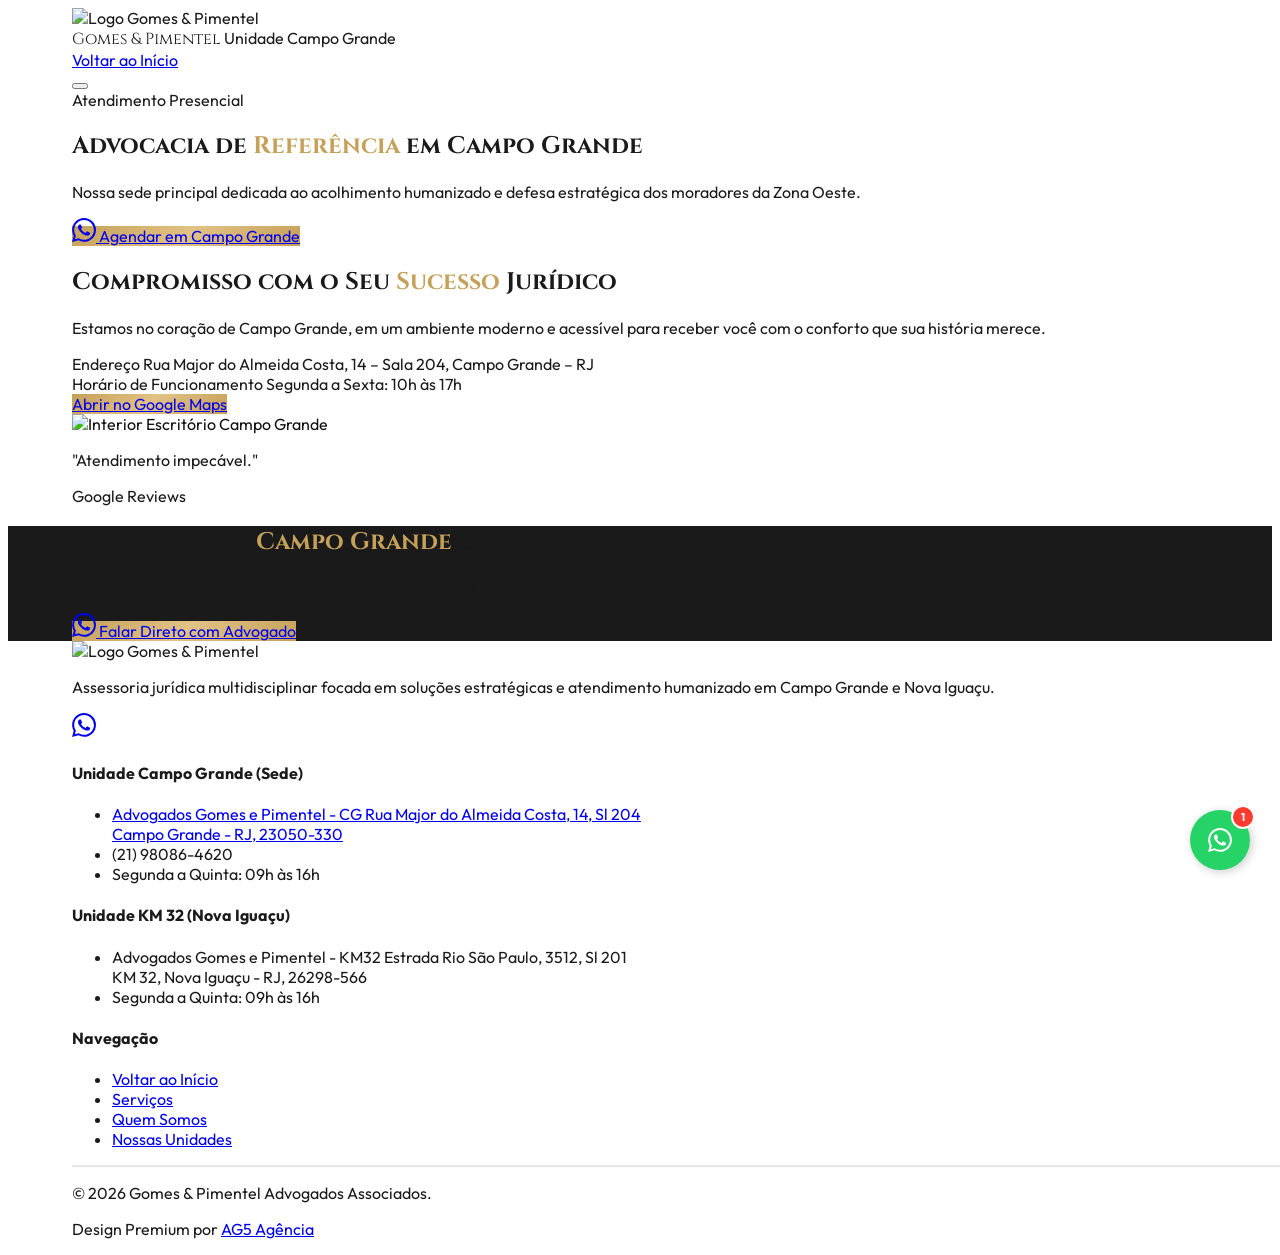
==== campo-grande.html @ de3c12e4 "feat: landing page Gomes e Pimentel - versao inicial com conformidade OAB" ====
<!DOCTYPE html>
<html lang="pt-BR">

<head>
    <meta charset="UTF-8">
    <meta name="viewport" content="width=device-width, initial-scale=1.0">
    <title>Advogado em Campo Grande RJ | Gomes & Pimentel Advogados</title>

    <!-- Meta SEO Local -->
    <meta name="description"
        content="Escritório de advocacia em Campo Grande, RJ. Especialistas em Direito Previdenciário, Trabalhista e de Família. Localizado na Rua Major do Almeida Costa.">
    <meta name="keywords"
        content="advogado campo grande rj, inss campo grande, trabalhista campo grande, gomes e pimentel advogados">
    <link rel="canonical" href="https://gomespimentel.adv.br/campo-grande.html">

    <!-- Fonts -->
    <link rel="preconnect" href="https://fonts.googleapis.com">
    <link rel="preconnect" href="https://fonts.gstatic.com" crossorigin>
    <link
        href="https://fonts.googleapis.com/css2?family=Cinzel:wght@400;600;700&family=Outfit:wght@300;400;500;600;700&display=swap"
        rel="stylesheet">

    <!-- Favicon -->
    <link rel="icon" type="image/webp" href="assets/icon-empresa-original.webp">

    <!-- Open Graph / Redes Sociais -->
    <meta property="og:type" content="website">
    <meta property="og:url" content="https://gomespimentel.adv.br/campo-grande.html">
    <meta property="og:title" content="Advogado em Campo Grande RJ | Gomes & Pimentel Advogados">
    <meta property="og:description"
        content="Escritório de advocacia em Campo Grande, RJ. Especialistas em Direito Previdenciário, Trabalhista e de Família. Rua Major do Almeida Costa, 14.">
    <meta property="og:image" content="assets/img-empresa-desktop.webp">

    <!-- Twitter Card -->
    <meta name="twitter:card" content="summary_large_image">
    <meta name="twitter:url" content="https://gomespimentel.adv.br/campo-grande.html">
    <meta name="twitter:title" content="Advogado em Campo Grande RJ | Gomes & Pimentel">
    <meta name="twitter:description"
        content="Escritório de advocacia em Campo Grande, RJ. Especialistas em Previdenciário, Trabalhista e Família.">
    <meta name="twitter:image" content="assets/img-empresa-desktop.webp">

    <!-- Performance -->
    <link rel="preload" as="image" href="https://lh3.googleusercontent.com/d/1ecF_s5AClNYlfRkJ27bDlvHz4oRcmp_6">
    <link rel="stylesheet" href="index.css" media="print" onload="this.media='all'">
    <noscript>
        <link rel="stylesheet" href="index.css">
    </noscript>

    <!-- Lucide Icons -->
    <script src="https://unpkg.com/lucide@latest"></script>

    <!-- SEO LOCAL SCHEMA — Padrão AG5 Skill-Schema v2.2 -->
    <script type="application/ld+json">
    {
      "@context": "https://schema.org",
      "@graph": [

        {
          "@type": "LegalService",
          "@id": "https://gomespimentel.adv.br/campo-grande.html#negocio",

          "name": "Gomes & Pimentel Advogados | Advogado em Campo Grande RJ | Direito Previdenciário | Trabalhista | Família",
          "alternateName": "Gomes & Pimentel Advogados – Unidade Campo Grande",
          "legalName": "Gomes & Pimentel Advogados Associados",

          "url": "https://gomespimentel.adv.br/campo-grande.html",
          "logo": "https://lh3.googleusercontent.com/d/1CR3YuD13Z3uyl7WtuRqL8mPpntaBOcXk",
          "image": [
            "https://lh3.googleusercontent.com/d/1CR3YuD13Z3uyl7WtuRqL8mPpntaBOcXk",
            "https://lh3.googleusercontent.com/d/1ecF_s5AClNYlfRkJ27bDlvHz4oRcmp_6"
          ],
          "description": "Escritório de advocacia em Campo Grande, RJ. Especialistas em Direito Previdenciário, Trabalhista e de Família. Localizado na Rua Major do Almeida Costa.",
          "telephone": "+55-21-98086-4620",
          "priceRange": "$$",
          "currenciesAccepted": "BRL",
          "foundingDate": "2021-05",

          "address": {
            "@type": "PostalAddress",
            "streetAddress": "Rua Major do Almeida Costa, 14, Sala 204",
            "addressLocality": "Campo Grande",
            "addressRegion": "RJ",
            "postalCode": "23050-330",
            "addressCountry": "BR"
          },

          "geo": {
            "@type": "GeoCoordinates",
            "latitude": "-22.9030",
            "longitude": "-43.5591"
          },

          "openingHoursSpecification": [
            {
              "@type": "OpeningHoursSpecification",
              "dayOfWeek": ["Monday", "Tuesday", "Wednesday", "Thursday", "Friday"],
              "opens": "10:00",
              "closes": "17:00"
            }
          ],

          "areaServed": [
            {
              "@type": "City",
              "name": "Campo Grande",
              "containedInPlace": { "@type": "State", "name": "Rio de Janeiro" }
            },
            { "@type": "Place", "name": "Senador Vasconcelos" },
            { "@type": "Place", "name": "Santíssimo" },
            { "@type": "Place", "name": "Cosmos" },
            { "@type": "Place", "name": "Inhoaíba" },
            { "@type": "Place", "name": "Paciência" }
          ],

          "hasOfferCatalog": {
            "@type": "OfferCatalog",
            "name": "Serviços de Advocacia – Unidade Campo Grande",
            "itemListElement": [
              {
                "@type": "Offer",
                "itemOffered": {
                  "@type": "Service",
                  "name": "Direito Previdenciário",
                  "description": "Aposentadorias, BPC/LOAS, Auxílio Doença, Pensão por Morte e Revisão de Benefícios do INSS.",
                  "areaServed": "Campo Grande – RJ",
                  "provider": { "@id": "https://gomespimentel.adv.br/campo-grande.html#negocio" }
                }
              },
              {
                "@type": "Offer",
                "itemOffered": {
                  "@type": "Service",
                  "name": "Direito do Trabalho",
                  "description": "Verbas rescisórias, horas extras, adicional de insalubridade, assédio moral e acidente de trabalho.",
                  "areaServed": "Campo Grande – RJ",
                  "provider": { "@id": "https://gomespimentel.adv.br/campo-grande.html#negocio" }
                }
              },
              {
                "@type": "Offer",
                "itemOffered": {
                  "@type": "Service",
                  "name": "Família & Sucessões",
                  "description": "Pensão alimentícia, divórcio consensual ou litigioso, guarda de filhos e inventários.",
                  "areaServed": "Campo Grande – RJ",
                  "provider": { "@id": "https://gomespimentel.adv.br/campo-grande.html#negocio" }
                }
              }
            ]
          },

          "sameAs": [
            "https://maps.app.goo.gl/atV8GvVtoNnS287t5",
            "https://www.instagram.com/gomesepimentel/"
          ]
        },

        {
          "@type": "WebSite",
          "@id": "https://gomespimentel.adv.br/#website",
          "url": "https://gomespimentel.adv.br/",
          "name": "Gomes & Pimentel Advogados",
          "publisher": { "@id": "https://gomespimentel.adv.br/campo-grande.html#negocio" },
          "inLanguage": "pt-BR"
        },

        {
          "@type": "WebPage",
          "@id": "https://gomespimentel.adv.br/campo-grande.html#webpage",
          "url": "https://gomespimentel.adv.br/campo-grande.html",
          "name": "Advogado em Campo Grande RJ | Gomes & Pimentel Advogados",
          "description": "Escritório de advocacia em Campo Grande, RJ. Especialistas em Direito Previdenciário, Trabalhista e de Família. Localizado na Rua Major do Almeida Costa.",
          "isPartOf": { "@id": "https://gomespimentel.adv.br/#website" },
          "about": { "@id": "https://gomespimentel.adv.br/campo-grande.html#negocio" },
          "inLanguage": "pt-BR",
          "datePublished": "2021-05-01",
          "dateModified": "2026-03-01"
        }

      ]
    }
    </script>
    <!-- Scripts & Styles -->

    <script src="https://cdn.tailwindcss.com"></script>
</head>

<body class="min-h-screen selection:bg-[#C5A059] selection:text-white overflow-x-hidden">

    <!-- Navigation -->
    <header class="fixed top-0 z-50 w-full bg-white/95 backdrop-blur-md border-b border-gray-100 shadow-sm">
        <div class="content-container py-4 flex justify-between items-center">
            <div class="flex items-center gap-3 cursor-pointer" onclick="window.location.href='index.html'">
                <img src="https://lh3.googleusercontent.com/d/1CR3YuD13Z3uyl7WtuRqL8mPpntaBOcXk"
                    alt="Logo Gomes & Pimentel" class="h-10 w-auto" width="40" height="40">
                <div class="hidden sm:block border-l border-gray-200 pl-3">
                    <span class="brand-font text-[#1A1A1A] text-lg font-bold block leading-none">Gomes & Pimentel</span>
                    <span class="text-[#C5A059] text-[10px] font-bold uppercase tracking-[0.2em]">Unidade Campo
                        Grande</span>
                </div>
            </div>

            <nav class="hidden md:flex items-center gap-8 ml-auto">
                <a href="index.html"
                    class="text-gray-600 hover:text-[#C5A059] transition-all font-semibold text-xs uppercase tracking-widest relative group">
                    Voltar ao Início
                </a>
            </nav>
            <button id="drawer-toggle"
                class="md:hidden text-[#1A1A1A] p-2 hover:bg-gray-100 rounded-sm transition-colors"
                aria-label="Abrir menu">
                <i data-lucide="menu"></i>
            </button>
        </div>

        <!-- Mobile Drawer Overlay -->
        <div id="drawer-overlay" class="drawer-overlay"></div>

        <!-- Mobile Drawer -->
        <div id="mobile-drawer" class="md:hidden">
            <div class="flex justify-between items-center mb-10">
                <img src="https://lh3.googleusercontent.com/d/1CR3YuD13Z3uyl7WtuRqL8mPpntaBOcXk" alt="Logo"
                    class="h-8 w-auto">
                <button id="drawer-close" class="text-[#1A1A1A] p-2 hover:bg-gray-100 rounded-sm transition-colors"
                    aria-label="Fechar menu">
                    <i data-lucide="x"></i>
                </button>
            </div>
            <nav class="flex flex-col">
                <a href="index.html#inicio" class="nav-link drawer-link">Início</a>
                <a href="index.html#servicos" class="nav-link drawer-link">Serviços</a>
                <a href="index.html#sobre" class="nav-link drawer-link">Sobre</a>
                <a href="index.html#unidades" class="nav-link drawer-link">Unidades</a>
                <a href="index.html#duvidas" class="nav-link drawer-link">Dúvidas</a>
                <a href="https://wa.me/5521980864620?text=Olá,%20vim%20através%20do%20site%20e%20gostaria%20de%20uma%20informação."
                    class="mt-8 gold-gradient text-white text-center py-4 rounded-sm font-bold text-xs uppercase tracking-widest shadow-lg">
                    Falar Agora
                </a>
            </nav>
            <div class="mt-auto pt-10 border-t border-gray-100">
                <p class="text-[9px] text-gray-400 uppercase font-black tracking-widest">Gomes & Pimentel</p>
                <p class="text-[9px] text-gray-400 uppercase font-bold tracking-tighter mt-1">Advocacia Estratégica</p>
            </div>
        </div>
    </header>

    <section class="bg-[#1A1A1A] pt-40 pb-20 text-white relative overflow-hidden">
        <div class="absolute top-0 right-0 w-1/4 h-full gold-gradient opacity-5 skew-x-[-15deg]"></div>
        <div class="content-container relative z-10">
            <div class="max-w-4xl mx-auto text-center">
                <span class="text-[#C5A059] font-bold uppercase tracking-[0.4em] text-[10px] mb-6 block">Atendimento
                    Presencial</span>
                <h1 class="text-3xl md:text-5xl font-bold brand-font mb-8 leading-[1.2]">Advocacia de <span
                        class="gold-text">Referência</span> em Campo Grande</h1>
                <p class="text-gray-400 max-w-2xl mx-auto text-lg leading-relaxed mb-10">
                    Nossa sede principal dedicada ao acolhimento humanizado e defesa estratégica dos moradores da Zona
                    Oeste.
                </p>
                <a href="https://wa.me/5521980864620?text=Olá,%20vim%20através%20do%20site%20e%20gostaria%20de%20uma%20informação."
                    class="gold-gradient text-white py-4 px-10 rounded-sm font-bold text-xs uppercase tracking-widest hover:scale-105 transition-all inline-flex items-center justify-center gap-3">
                    <svg xmlns="http://www.w3.org/2000/svg" width="24" height="24" viewBox="0 0 24 24"
                        fill="currentColor" class="w-4 h-4">
                        <path
                            d="M17.472 14.382c-.297-.149-1.758-.867-2.03-.967-.273-.099-.471-.148-.67.15-.197.297-.767.966-.94 1.164-.173.199-.347.223-.644.075-.297-.15-1.255-.463-2.39-1.475-.883-.788-1.48-1.761-1.653-2.059-.173-.297-.018-.458.13-.606.134-.133.298-.347.446-.52.149-.174.198-.298.298-.497.099-.198.05-.371-.025-.52-.075-.149-.669-1.612-.916-2.207-.242-.579-.487-.5-.669-.51-.173-.008-.371-.01-.57-.01-.198 0-.52.074-.792.372-.272.297-1.04 1.016-1.04 2.479 0 1.462 1.065 2.875 1.213 3.074.149.198 2.096 3.2 5.077 4.487.709.306 1.262.489 1.694.625.712.227 1.36.195 1.871.118.571-.085 1.758-.719 2.006-1.413.248-.694.248-1.289.173-1.413-.074-.124-.272-.198-.57-.347m-5.421 7.403h-.004a9.87 9.87 0 01-5.031-1.378l-.361-.214-3.741.982.998-3.648-.235-.374a9.86 9.86 0 01-1.51-5.26c.001-5.45 4.436-9.884 9.888-9.884 2.64 0 5.122 1.03 6.988 2.898a9.825 9.825 0 012.893 6.994c-.003 5.45-4.437 9.884-9.885 9.884m8.413-18.297A11.815 11.815 0 0012.05 0C5.495 0 .16 5.335.157 11.892c0 2.096.547 4.142 1.588 5.945L.057 24l6.305-1.654a11.882 11.882 0 005.683 1.448h.005c6.554 0 11.89-5.335 11.893-11.893a11.821 11.821 0 00-3.48-8.413Z" />
                    </svg> Agendar em Campo Grande
                </a>
            </div>
        </div>
    </section>

    <!-- Unit Info -->
    <section class="py-24 bg-white">
        <div class="content-container">
            <div class="grid lg:grid-cols-2 gap-20 items-center">
                <div class="space-y-8">
                    <h2 class="text-3xl md:text-4xl font-bold brand-font">Compromisso com o Seu <span
                            class="gold-text">Sucesso</span> Jurídico</h2>
                    <p class="text-gray-600 text-lg">Estamos no coração de Campo Grande, em um ambiente moderno e
                        acessível para receber você com o conforto que sua história merece.</p>

                    <div class="space-y-6">
                        <div class="flex gap-4 p-6 bg-gray-50 rounded-sm border-l-4 border-[#C5A059]">
                            <i data-lucide="map-pin" class="text-[#C5A059] w-6 h-6 shrink-0"></i>
                            <div>
                                <span class="font-bold text-[#1A1A1A] block">Endereço</span>
                                <span class="text-gray-500 text-sm">Rua Major do Almeida Costa, 14 – Sala 204, Campo
                                    Grande – RJ</span>
                            </div>
                        </div>

                        <div class="flex gap-4 p-6 bg-gray-50 rounded-sm border-l-4 border-[#C5A059]">
                            <i data-lucide="clock" class="text-[#C5A059] w-6 h-6 shrink-0"></i>
                            <div>
                                <span class="font-bold text-[#1A1A1A] block">Horário de Funcionamento</span>
                                <span class="text-gray-500 text-sm">Segunda a Sexta: 10h às 17h</span>
                            </div>
                        </div>
                    </div>

                    <div class="pt-6">
                        <a href="https://share.google/TXeZDve8nhpKYWf4f" target="_blank"
                            class="gold-gradient text-white py-5 px-10 rounded-sm font-bold text-xs uppercase tracking-widest shadow-xl hover:brightness-110 transition-all inline-flex items-center gap-4">
                            <i data-lucide="navigation" class="w-5 h-5"></i> Abrir no Google Maps
                        </a>
                    </div>
                </div>

                <div class="relative">
                    <div class="hero-curved-main overflow-hidden shadow-2xl">
                        <img src="https://lh3.googleusercontent.com/d/1ecF_s5AClNYlfRkJ27bDlvHz4oRcmp_6"
                            alt="Interior Escritório Campo Grande" class="w-full h-[500px] object-cover vivid-img"
                            width="500" height="500">
                    </div>
                    <div
                        class="absolute -bottom-8 -left-8 bg-white p-8 shadow-2xl rounded-sm hidden md:block border-l-8 border-[#C5A059]">
                        <div class="flex gap-2 text-[#C5A059] mb-2">
                            <i data-lucide="star" class="w-4 h-4 fill-[#C5A059]"></i>
                            <i data-lucide="star" class="w-4 h-4 fill-[#C5A059]"></i>
                            <i data-lucide="star" class="w-4 h-4 fill-[#C5A059]"></i>
                            <i data-lucide="star" class="w-4 h-4 fill-[#C5A059]"></i>
                            <i data-lucide="star" class="w-4 h-4 fill-[#C5A059]"></i>
                        </div>
                        <p class="font-bold text-[#1A1A1A] text-sm italic">"Atendimento impecável."</p>
                        <span class="text-[10px] text-gray-400 uppercase font-bold tracking-tighter">Google
                            Reviews</span>
                    </div>
                </div>
            </div>
        </div>
    </section>

    <!-- CTA Banner Local -->
    <section class="py-24 bg-dark-gray text-white">
        <div class="content-container">
            <div class="max-w-4xl mx-auto text-center">
                <h2 class="text-3xl md:text-5xl font-bold brand-font mb-8 leading-[1.2]">Sua defesa em <span
                        class="gold-text">Campo
                        Grande</span> começa agora</h2>
                <p class="text-gray-400 mb-12 text-lg">Inicie sua defesa agora mesmo falando com nossa equipe da unidade
                    Campo Grande.</p>
                <a href="https://wa.me/5521980864620?text=Olá,%20vim%20através%20do%20site%20e%20gostaria%20de%20uma%20informação."
                    class="gold-gradient text-white py-6 px-16 rounded-sm font-bold text-xs uppercase tracking-widest hover:scale-105 transition-all inline-flex items-center justify-center gap-4">
                    <svg xmlns="http://www.w3.org/2000/svg" width="24" height="24" viewBox="0 0 24 24"
                        fill="currentColor" class="w-6 h-6">
                        <path
                            d="M17.472 14.382c-.297-.149-1.758-.867-2.03-.967-.273-.099-.471-.148-.67.15-.197.297-.767.966-.94 1.164-.173.199-.347.223-.644.075-.297-.15-1.255-.463-2.39-1.475-.883-.788-1.48-1.761-1.653-2.059-.173-.297-.018-.458.13-.606.134-.133.298-.347.446-.52.149-.174.198-.298.298-.497.099-.198.05-.371-.025-.52-.075-.149-.669-1.612-.916-2.207-.242-.579-.487-.5-.669-.51-.173-.008-.371-.01-.57-.01-.198 0-.52.074-.792.372-.272.297-1.04 1.016-1.04 2.479 0 1.462 1.065 2.875 1.213 3.074.149.198 2.096 3.2 5.077 4.487.709.306 1.262.489 1.694.625.712.227 1.36.195 1.871.118.571-.085 1.758-.719 2.006-1.413.248-.694.248-1.289.173-1.413-.074-.124-.272-.198-.57-.347m-5.421 7.403h-.004a9.87 9.87 0 01-5.031-1.378l-.361-.214-3.741.982.998-3.648-.235-.374a9.86 9.86 0 01-1.51-5.26c.001-5.45 4.436-9.884 9.888-9.884 2.64 0 5.122 1.03 6.988 2.898a9.825 9.825 0 012.893 6.994c-.003 5.45-4.437 9.884-9.885 9.884m8.413-18.297A11.815 11.815 0 0012.05 0C5.495 0 .16 5.335.157 11.892c0 2.096.547 4.142 1.588 5.945L.057 24l6.305-1.654a11.882 11.882 0 005.683 1.448h.005c6.554 0 11.89-5.335 11.893-11.893a11.821 11.821 0 00-3.48-8.413Z" />
                    </svg> Falar Direto com Advogado
                </a>
            </div>
        </div>
    </section>

    <!-- Footer standard AG5 -->
    <!-- Footer -->
    <footer class="bg-white border-t border-gray-100 pt-16 pb-8">
        <div class="content-container">
            <div class="grid grid-cols-1 md:grid-cols-2 lg:grid-cols-4 gap-12 mb-16">
                <div class="space-y-6">
                    <div class="flex items-center gap-3">
                        <img src="https://lh3.googleusercontent.com/d/1CR3YuD13Z3uyl7WtuRqL8mPpntaBOcXk"
                            alt="Logo Gomes & Pimentel" class="h-[50px] w-[50px] object-contain">
                    </div>
                    <p class="text-[#333] text-[11px] leading-relaxed max-w-xs font-semibold uppercase tracking-tight">
                        Assessoria jurídica multidisciplinar focada em soluções estratégicas e atendimento humanizado em
                        Campo
                        Grande e Nova Iguaçu.
                    </p>
                    <div class="flex gap-4">
                        <a href="https://www.instagram.com/gomesepimentel/" target="_blank" rel="noreferrer"
                            class="w-10 h-10 bg-gray-50 rounded-full flex items-center justify-center text-[#1A1A1A] hover:bg-[#C5A059] hover:text-white transition-all shadow-sm">
                            <i data-lucide="instagram" class="w-5 h-5"></i>
                        </a>
                        <a href="https://wa.me/5521980864620?text=Olá,%20vim%20através%20do%20site%20e%20gostaria%20de%20uma%20informação."
                            target="_blank" rel="noreferrer"
                            class="w-10 h-10 bg-gray-50 rounded-full flex items-center justify-center text-[#1A1A1A] hover:bg-[#C5A059] hover:text-white transition-all shadow-sm">
                            <svg xmlns="http://www.w3.org/2000/svg" width="24" height="24" viewBox="0 0 24 24"
                                fill="currentColor" class="w-[18px] h-[18px]">
                                <path
                                    d="M17.472 14.382c-.297-.149-1.758-.867-2.03-.967-.273-.099-.471-.148-.67.15-.197.297-.767.966-.94 1.164-.173.199-.347.223-.644.075-.297-.15-1.255-.463-2.39-1.475-.883-.788-1.48-1.761-1.653-2.059-.173-.297-.018-.458.13-.606.134-.133.298-.347.446-.52.149-.174.198-.298.298-.497.099-.198.05-.371-.025-.52-.075-.149-.669-1.612-.916-2.207-.242-.579-.487-.5-.669-.51-.173-.008-.371-.01-.57-.01-.198 0-.52.074-.792.372-.272.297-1.04 1.016-1.04 2.479 0 1.462 1.065 2.875 1.213 3.074.149.198 2.096 3.2 5.077 4.487.709.306 1.262.489 1.694.625.712.227 1.36.195 1.871.118.571-.085 1.758-.719 2.006-1.413.248-.694.248-1.289.173-1.413-.074-.124-.272-.198-.57-.347m-5.421 7.403h-.004a9.87 9.87 0 01-5.031-1.378l-.361-.214-3.741.982.998-3.648-.235-.374a9.86 9.86 0 01-1.51-5.26c.001-5.45 4.436-9.884 9.888-9.884 2.64 0 5.122 1.03 6.988 2.898a9.825 9.825 0 012.893 6.994c-.003 5.45-4.437 9.884-9.885 9.884m8.413-18.297A11.815 11.815 0 0012.05 0C5.495 0 .16 5.335.157 11.892c0 2.096.547 4.142 1.588 5.945L.057 24l6.305-1.654a11.882 11.882 0 005.683 1.448h.005c6.554 0 11.89-5.335 11.893-11.893a11.821 11.821 0 00-3.48-8.413Z" />
                            </svg>
                        </a>
                    </div>
                </div>

                <!-- NAP INDIVIDUAL -->
                <div class="space-y-6">
                    <h4
                        class="text-[#1A1A1A] font-bold text-[10px] uppercase tracking-[0.3em] border-b-2 border-[#C5A059] pb-3 inline-block">
                        Unidade Campo Grande (Sede)</h4>
                    <ul
                        class="space-y-4 text-[#333] text-[11px] font-semibold leading-relaxed uppercase tracking-tighter">
                        <li>
                            <a href="https://maps.app.goo.gl/atV8GvVtoNnS287t5" target="_blank"
                                class="hover:text-[#C5A059] transition-colors group">
                                <span class="flex items-center gap-2 text-[#C5A059] font-bold mb-1">
                                    <i data-lucide="building-2" class="w-4 h-4 shrink-0"></i> Advogados Gomes e Pimentel
                                    - CG
                                </span>
                                <span class="flex items-start gap-2">
                                    <i data-lucide="map-pin" class="w-4 h-4 text-[#C5A059] shrink-0"></i>
                                    <span>Rua Major do Almeida Costa, 14, Sl 204 <br> Campo Grande - RJ,
                                        23050-330</span>
                                </span>
                            </a>
                        </li>
                        <li class="flex items-center gap-2">
                            <i data-lucide="phone" class="text-[#C5A059] w-4 h-4 shrink-0"></i>
                            <span>(21) 98086-4620</span>
                        </li>
                        <li class="flex items-center gap-2">
                            <i data-lucide="clock" class="text-[#C5A059] w-4 h-4 shrink-0"></i>
                            <span
                                class="text-[#1A1A1A] text-[9px] font-bold uppercase tracking-tight leading-none">Segunda
                                a Quinta:
                                09h às 16h</span>
                        </li>
                    </ul>
                </div>

                <div class="space-y-6">
                    <h4
                        class="text-[#1A1A1A] font-bold text-[10px] uppercase tracking-[0.3em] border-b-2 border-gray-200 pb-3 inline-block">
                        Unidade KM 32 (Nova Iguaçu)</h4>
                    <ul
                        class="space-y-4 text-[#333] text-[11px] font-semibold leading-relaxed uppercase tracking-tighter">
                        <li>
                            <span class="flex items-center gap-2 text-[#1A1A1A] font-bold mb-1">
                                <i data-lucide="building-2" class="w-4 h-4 text-[#C5A059] shrink-0"></i> Advogados Gomes
                                e Pimentel - KM32
                            </span>
                            <span class="flex items-start gap-2">
                                <i data-lucide="map-pin" class="w-4 h-4 text-[#C5A059] shrink-0"></i>
                                <span>Estrada Rio São Paulo, 3512, Sl 201 <br> KM 32, Nova Iguaçu - RJ, 26298-566</span>
                            </span>
                        </li>
                        <li class="flex items-center gap-2">
                            <i data-lucide="clock" class="text-[#C5A059] w-4 h-4 shrink-0"></i>
                            <span
                                class="text-[#1A1A1A] text-[9px] font-bold uppercase tracking-tight leading-none">Segunda
                                a Quinta:
                                09h às 16h</span>
                        </li>
                    </ul>
                </div>

                <div class="lg:pl-8">
                    <h4 class="text-[#1A1A1A] font-bold mb-6 text-[10px] uppercase tracking-[0.3em]">Navegação</h4>
                    <ul class="space-y-4 text-[#222] text-xs font-bold uppercase tracking-widest">
                        <li><a href="index.html" class="hover:text-[#C5A059] transition-colors">Voltar ao Início</a>
                        </li>
                        <li><a href="index.html#servicos" class="hover:text-[#C5A059] transition-colors">Serviços</a>
                        </li>
                        <li><a href="index.html#sobre" class="hover:text-[#C5A059] transition-colors">Quem Somos</a>
                        </li>
                        <li><a href="index.html#unidades"
                                class="hover:text-[#C5A059] transition-colors font-black text-[#C5A059]">Nossas
                                Unidades</a></li>
                    </ul>
                </div>
            </div>
            <div
                class="footer-divider-strong pt-8 flex flex-col md:flex-row justify-between items-center gap-6 text-[10px] text-gray-400 uppercase tracking-[0.3em] font-bold">
                <p>© <span id="year"></span> Gomes & Pimentel Advogados Associados.</p>
                <p>Design Premium por <a href="https://www.ag5agencia.com.br/" target="_blank" rel="noreferrer"
                        class="text-[#1A1A1A] hover:text-[#C5A059] transition-colors underline">AG5 Agência</a></p>
            </div>
        </div>
    </footer>

    <!-- Botão Flutuante WhatsApp AG5 Standard -->
    <a href="https://wa.me/5521980864620?text=Olá,%20vim%20através%20do%20site%20e%20gostaria%20de%20uma%20informação."
        class="whatsapp-float wa-pulse" target="_blank" role="button" aria-label="Falar pelo WhatsApp">
        <svg xmlns="http://www.w3.org/2000/svg" width="24" height="24" viewBox="0 0 24 24" fill="currentColor"
            class="w-8 h-8">
            <path
                d="M17.472 14.382c-.297-.149-1.758-.867-2.03-.967-.273-.099-.471-.148-.67.15-.197.297-.767.966-.94 1.164-.173.199-.347.223-.644.075-.297-.15-1.255-.463-2.39-1.475-.883-.788-1.48-1.761-1.653-2.059-.173-.297-.018-.458.13-.606.134-.133.298-.347.446-.52.149-.174.198-.298.298-.497.099-.198.05-.371-.025-.52-.075-.149-.669-1.612-.916-2.207-.242-.579-.487-.5-.669-.51-.173-.008-.371-.01-.57-.01-.198 0-.52.074-.792.372-.272.297-1.04 1.016-1.04 2.479 0 1.462 1.065 2.875 1.213 3.074.149.198 2.096 3.2 5.077 4.487.709.306 1.262.489 1.694.625.712.227 1.36.195 1.871.118.571-.085 1.758-.719 2.006-1.413.248-.694.248-1.289.173-1.413-.074-.124-.272-.198-.57-.347m-5.421 7.403h-.004a9.87 9.87 0 01-5.031-1.378l-.361-.214-3.741.982.998-3.648-.235-.374a9.86 9.86 0 01-1.51-5.26c.001-5.45 4.436-9.884 9.888-9.884 2.64 0 5.122 1.03 6.988 2.898a9.825 9.825 0 012.893 6.994c-.003 5.45-4.437 9.884-9.885 9.884m8.413-18.297A11.815 11.815 0 0012.05 0C5.495 0 .16 5.335.157 11.892c0 2.096.547 4.142 1.588 5.945L.057 24l6.305-1.654a11.882 11.882 0 005.683 1.448h.005c6.554 0 11.89-5.335 11.893-11.893a11.821 11.821 0 00-3.48-8.413Z" />
        </svg>
        <span class="wa-badge">1</span>
    </a>

    <script src="script.js"></script>
</body>

</html>
---- index.css ----
body {
    font-family: 'Outfit', sans-serif;
    color: #1A1A1A;
    background-color: #FFFFFF;
}

:root {
    --primary-dark: #121212;
    --accent-gold: #C5A059;
    --notification-red: #ff3b30;
    --header-height: 80px;
}

h1,
h2,
h3,
.brand-font {
    font-family: 'Cinzel', serif;
}

.gold-gradient {
    background: linear-gradient(135deg, #C5A059 0%, #E2C285 50%, #C5A059 100%);
}

.gold-text {
    color: #C5A059;
}

.bg-dark-gray {
    background-color: #1A1A1A;
}

.vivid-img {
    filter: saturate(1.3) contrast(1.1);
    transition: all 0.6s cubic-bezier(0.4, 0, 0.2, 1);
}

.vivid-img:hover {
    filter: saturate(1.5) contrast(1.15);
    transform: scale(1.02);
}

.hero-pattern {
    background-image: linear-gradient(rgba(26, 26, 26, 0.94), rgba(26, 26, 26, 0.97)), url('https://images.unsplash.com/photo-1505664194779-8beaceb93744?q=80&w=2070&auto=format&fit=crop');
    background-size: cover;
    background-position: center;
}

@keyframes float {
    0% {
        transform: translateY(0px);
    }

    50% {
        transform: translateY(-15px);
    }

    100% {
        transform: translateY(0px);
    }
}

.animate-float {
    animation: float 5s ease-in-out infinite;
}

/* Molduras curvas customizadas */
.hero-curved-main {
    border-radius: 100px 0px 100px 0px;
}

.hero-curved-inset {
    border-radius: 0px 60px 0px 60px;
}

html {
    scroll-behavior: smooth;
}

section {
    scroll-margin-top: 80px;
}

/* Smart Header Classes */
header {
    transition: transform 0.4s cubic-bezier(0.4, 0, 0.2, 1), background-color 0.3s ease;
}

.header-hidden {
    transform: translateY(-100%);
}

.header-scrolled {
    background-color: rgba(255, 255, 255, 0.98);
    box-shadow: 0 10px 30px rgba(0, 0, 0, 0.05);
}

/* Ajuste de container fluido */
.content-container {
    width: 100%;
    max-width: 1300px;
    margin-left: auto;
    margin-right: auto;
    padding-left: clamp(1.5rem, 5vw, 4rem);
    padding-right: clamp(1.5rem, 5vw, 4rem);
}

@media (min-width: 768px) {
    .content-container {
        padding-left: 4rem;
        padding-right: 4rem;
    }
}

/* FAQ Animation */
@keyframes fadeIn {
    from {
        opacity: 0;
        transform: translateY(-10px);
    }

    to {
        opacity: 1;
        transform: translateY(0);
    }
}

.animate-fadeIn {
    animation: fadeIn 0.3s ease-out forwards;
}

/* Header Intelligent Scroll */
header {
    transition: transform 0.4s cubic-bezier(0.4, 0, 0.2, 1), background-color 0.3s ease, border-color 0.3s ease;
}

header.header-hidden {
    transform: translateY(-100%);
}

/* Premium Drawer Mobile menu */
#mobile-drawer {
    position: fixed;
    top: 0;
    right: -100%;
    width: 300px;
    height: 100vh;
    background: white;
    z-index: 100;
    transition: right 0.4s cubic-bezier(0.4, 0, 0.2, 1);
    display: flex;
    flex-direction: column;
    padding: 30px 25px;
    box-shadow: -10px 0 30px rgba(0, 0, 0, 0.05);
}

#mobile-drawer.active {
    right: 0;
}

.drawer-overlay {
    position: fixed;
    top: 0;
    left: 0;
    width: 100vw;
    height: 100vh;
    background: rgba(0, 0, 0, 0.5);
    backdrop-filter: blur(4px);
    opacity: 0;
    visibility: hidden;
    z-index: 90;
    transition: all 0.4s ease;
}

.drawer-overlay.active {
    opacity: 1;
    visibility: visible;
}

#mobile-drawer .nav-link {
    font-size: 14px;
    font-weight: 700;
    text-transform: uppercase;
    letter-spacing: 0.15em;
    color: #1A1A1A;
    padding: 15px 0;
    border-bottom: 1px solid #f3f4f6;
    opacity: 0.7;
    transition: all 0.3s ease;
}

#mobile-drawer .nav-link:hover {
    opacity: 1;
    padding-left: 10px;
    color: var(--accent-gold);
}

body.no-scroll {
    overflow: hidden;
}

/* Review Marquee Animation */
@keyframes marquee {
    0% {
        transform: translateX(0);
    }

    100% {
        transform: translateX(-50%);
    }
}

.review-marquee-container {
    display: flex;
    overflow: hidden;
    user-select: none;
    mask-image: linear-gradient(to right, transparent, black 15%, black 85%, transparent);
}

.review-marquee-content {
    display: flex;
    gap: 2rem;
    animation: marquee 40s linear infinite;
    padding: 1rem 0;
}

.review-marquee-content:hover {
    animation-play-state: paused;
}

/* Footer Divider */
.footer-divider-strong {
    border-top: 2px solid #E5E7EB;
    /* Cor mais forte (gray-200) e 2px */
}

.text-wine {
    color: #6B001A;
}

/* WhatsApp Floating Button standard AG5 */
.whatsapp-float {
    position: fixed;
    bottom: 30px;
    right: 30px;
    width: 60px;
    height: 60px;
    background-color: #25d366;
    color: #FFF;
    border-radius: 50px;
    text-align: center;
    font-size: 30px;
    box-shadow: 2px 2px 10px rgba(0, 0, 0, 0.2);
    z-index: 1000;
    display: flex;
    align-items: center;
    justify-content: center;
    text-decoration: none;
    transition: all 0.3s ease;
}

.whatsapp-float:hover {
    transform: scale(1.1);
    background-color: #128C7E;
}

/* Pulsing Animation */
.wa-pulse {
    animation: pulse-wa 2s infinite;
    border-radius: 50%;
}

@keyframes pulse-wa {
    0% {
        box-shadow: 0 0 0 0 rgba(37, 211, 102, 0.7);
    }

    70% {
        box-shadow: 0 0 0 15px rgba(37, 211, 102, 0);
    }

    100% {
        box-shadow: 0 0 0 0 rgba(37, 211, 102, 0);
    }
}

/* Notification Badge */
.wa-badge {
    position: absolute;
    top: -5px;
    right: -5px;
    background-color: var(--notification-red);
    color: white;
    font-size: 11px;
    font-weight: bold;
    width: 20px;
    height: 20px;
    border-radius: 50%;
    display: flex;
    align-items: center;
    justify-content: center;
    border: 2px solid white;
    animation: shake 2s infinite;
}

@keyframes shake {

    0%,
    100% {
        transform: rotate(0);
    }

    10%,
    30%,
    50%,
    70%,
    90% {
        transform: rotate(-10deg);
    }

    20%,
    40%,
    60%,
    80% {
        transform: rotate(10deg);
    }
}

/* Footer AG5 Standard (Dark) - REMOVED */

.padding-touch {
    padding: 8px 0;
    display: inline-block;
}
---- index.css ----
body {
    font-family: 'Outfit', sans-serif;
    color: #1A1A1A;
    background-color: #FFFFFF;
}

:root {
    --primary-dark: #121212;
    --accent-gold: #C5A059;
    --notification-red: #ff3b30;
    --header-height: 80px;
}

h1,
h2,
h3,
.brand-font {
    font-family: 'Cinzel', serif;
}

.gold-gradient {
    background: linear-gradient(135deg, #C5A059 0%, #E2C285 50%, #C5A059 100%);
}

.gold-text {
    color: #C5A059;
}

.bg-dark-gray {
    background-color: #1A1A1A;
}

.vivid-img {
    filter: saturate(1.3) contrast(1.1);
    transition: all 0.6s cubic-bezier(0.4, 0, 0.2, 1);
}

.vivid-img:hover {
    filter: saturate(1.5) contrast(1.15);
    transform: scale(1.02);
}

.hero-pattern {
    background-image: linear-gradient(rgba(26, 26, 26, 0.94), rgba(26, 26, 26, 0.97)), url('https://images.unsplash.com/photo-1505664194779-8beaceb93744?q=80&w=2070&auto=format&fit=crop');
    background-size: cover;
    background-position: center;
}

@keyframes float {
    0% {
        transform: translateY(0px);
    }

    50% {
        transform: translateY(-15px);
    }

    100% {
        transform: translateY(0px);
    }
}

.animate-float {
    animation: float 5s ease-in-out infinite;
}

/* Molduras curvas customizadas */
.hero-curved-main {
    border-radius: 100px 0px 100px 0px;
}

.hero-curved-inset {
    border-radius: 0px 60px 0px 60px;
}

html {
    scroll-behavior: smooth;
}

section {
    scroll-margin-top: 80px;
}

/* Smart Header Classes */
header {
    transition: transform 0.4s cubic-bezier(0.4, 0, 0.2, 1), background-color 0.3s ease;
}

.header-hidden {
    transform: translateY(-100%);
}

.header-scrolled {
    background-color: rgba(255, 255, 255, 0.98);
    box-shadow: 0 10px 30px rgba(0, 0, 0, 0.05);
}

/* Ajuste de container fluido */
.content-container {
    width: 100%;
    max-width: 1300px;
    margin-left: auto;
    margin-right: auto;
    padding-left: clamp(1.5rem, 5vw, 4rem);
    padding-right: clamp(1.5rem, 5vw, 4rem);
}

@media (min-width: 768px) {
    .content-container {
        padding-left: 4rem;
        padding-right: 4rem;
    }
}

/* FAQ Animation */
@keyframes fadeIn {
    from {
        opacity: 0;
        transform: translateY(-10px);
    }

    to {
        opacity: 1;
        transform: translateY(0);
    }
}

.animate-fadeIn {
    animation: fadeIn 0.3s ease-out forwards;
}

/* Header Intelligent Scroll */
header {
    transition: transform 0.4s cubic-bezier(0.4, 0, 0.2, 1), background-color 0.3s ease, border-color 0.3s ease;
}

header.header-hidden {
    transform: translateY(-100%);
}

/* Premium Drawer Mobile menu */
#mobile-drawer {
    position: fixed;
    top: 0;
    right: -100%;
    width: 300px;
    height: 100vh;
    background: white;
    z-index: 100;
    transition: right 0.4s cubic-bezier(0.4, 0, 0.2, 1);
    display: flex;
    flex-direction: column;
    padding: 30px 25px;
    box-shadow: -10px 0 30px rgba(0, 0, 0, 0.05);
}

#mobile-drawer.active {
    right: 0;
}

.drawer-overlay {
    position: fixed;
    top: 0;
    left: 0;
    width: 100vw;
    height: 100vh;
    background: rgba(0, 0, 0, 0.5);
    backdrop-filter: blur(4px);
    opacity: 0;
    visibility: hidden;
    z-index: 90;
    transition: all 0.4s ease;
}

.drawer-overlay.active {
    opacity: 1;
    visibility: visible;
}

#mobile-drawer .nav-link {
    font-size: 14px;
    font-weight: 700;
    text-transform: uppercase;
    letter-spacing: 0.15em;
    color: #1A1A1A;
    padding: 15px 0;
    border-bottom: 1px solid #f3f4f6;
    opacity: 0.7;
    transition: all 0.3s ease;
}

#mobile-drawer .nav-link:hover {
    opacity: 1;
    padding-left: 10px;
    color: var(--accent-gold);
}

body.no-scroll {
    overflow: hidden;
}

/* Review Marquee Animation */
@keyframes marquee {
    0% {
        transform: translateX(0);
    }

    100% {
        transform: translateX(-50%);
    }
}

.review-marquee-container {
    display: flex;
    overflow: hidden;
    user-select: none;
    mask-image: linear-gradient(to right, transparent, black 15%, black 85%, transparent);
}

.review-marquee-content {
    display: flex;
    gap: 2rem;
    animation: marquee 40s linear infinite;
    padding: 1rem 0;
}

.review-marquee-content:hover {
    animation-play-state: paused;
}

/* Footer Divider */
.footer-divider-strong {
    border-top: 2px solid #E5E7EB;
    /* Cor mais forte (gray-200) e 2px */
}

.text-wine {
    color: #6B001A;
}

/* WhatsApp Floating Button standard AG5 */
.whatsapp-float {
    position: fixed;
    bottom: 30px;
    right: 30px;
    width: 60px;
    height: 60px;
    background-color: #25d366;
    color: #FFF;
    border-radius: 50px;
    text-align: center;
    font-size: 30px;
    box-shadow: 2px 2px 10px rgba(0, 0, 0, 0.2);
    z-index: 1000;
    display: flex;
    align-items: center;
    justify-content: center;
    text-decoration: none;
    transition: all 0.3s ease;
}

.whatsapp-float:hover {
    transform: scale(1.1);
    background-color: #128C7E;
}

/* Pulsing Animation */
.wa-pulse {
    animation: pulse-wa 2s infinite;
    border-radius: 50%;
}

@keyframes pulse-wa {
    0% {
        box-shadow: 0 0 0 0 rgba(37, 211, 102, 0.7);
    }

    70% {
        box-shadow: 0 0 0 15px rgba(37, 211, 102, 0);
    }

    100% {
        box-shadow: 0 0 0 0 rgba(37, 211, 102, 0);
    }
}

/* Notification Badge */
.wa-badge {
    position: absolute;
    top: -5px;
    right: -5px;
    background-color: var(--notification-red);
    color: white;
    font-size: 11px;
    font-weight: bold;
    width: 20px;
    height: 20px;
    border-radius: 50%;
    display: flex;
    align-items: center;
    justify-content: center;
    border: 2px solid white;
    animation: shake 2s infinite;
}

@keyframes shake {

    0%,
    100% {
        transform: rotate(0);
    }

    10%,
    30%,
    50%,
    70%,
    90% {
        transform: rotate(-10deg);
    }

    20%,
    40%,
    60%,
    80% {
        transform: rotate(10deg);
    }
}

/* Footer AG5 Standard (Dark) - REMOVED */

.padding-touch {
    padding: 8px 0;
    display: inline-block;
}
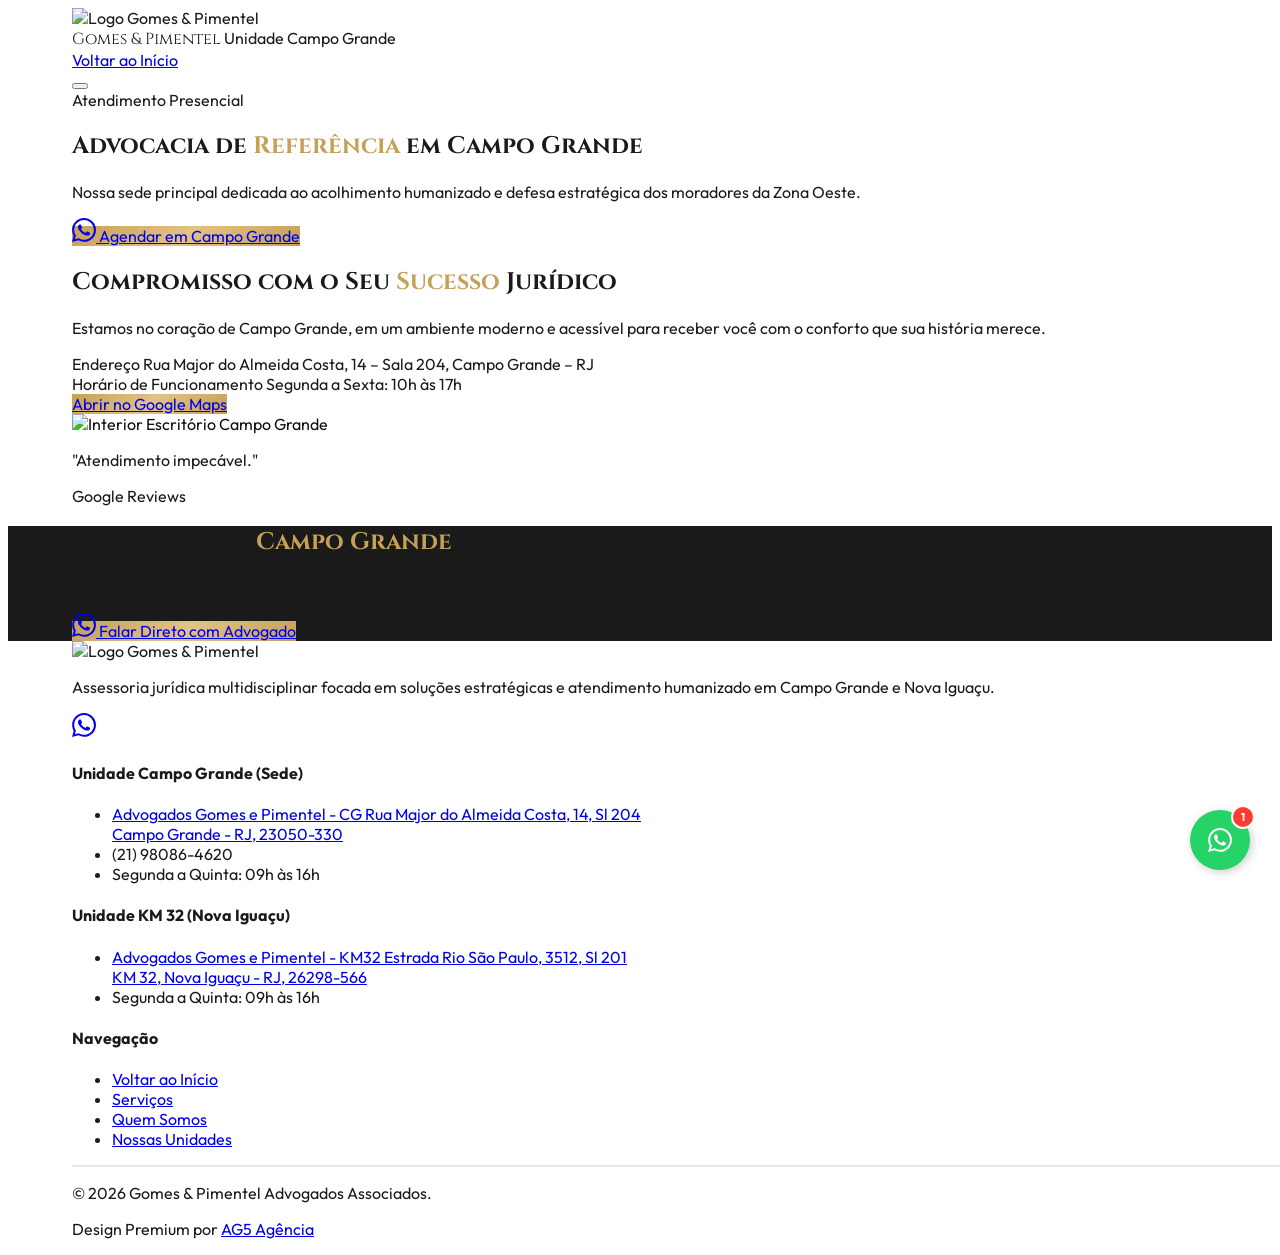
==== commit 79c58ff2: "fiz: aj" ====
--- a/campo-grande.html
+++ b/campo-grande.html
@@ -11,7 +11,7 @@
         content="Escritório de advocacia em Campo Grande, RJ. Especialistas em Direito Previdenciário, Trabalhista e de Família. Localizado na Rua Major do Almeida Costa.">
     <meta name="keywords"
         content="advogado campo grande rj, inss campo grande, trabalhista campo grande, gomes e pimentel advogados">
-    <link rel="canonical" href="https://gomespimentel.adv.br/campo-grande.html">
+    <link rel="canonical" href="https://www.gomesepimentel.ag5agencia.site/campo-grande.html">
 
     <!-- Fonts -->
     <link rel="preconnect" href="https://fonts.googleapis.com">
@@ -25,7 +25,7 @@
 
     <!-- Open Graph / Redes Sociais -->
     <meta property="og:type" content="website">
-    <meta property="og:url" content="https://gomespimentel.adv.br/campo-grande.html">
+    <meta property="og:url" content="https://www.gomesepimentel.ag5agencia.site/campo-grande.html">
     <meta property="og:title" content="Advogado em Campo Grande RJ | Gomes & Pimentel Advogados">
     <meta property="og:description"
         content="Escritório de advocacia em Campo Grande, RJ. Especialistas em Direito Previdenciário, Trabalhista e de Família. Rua Major do Almeida Costa, 14.">
@@ -33,14 +33,14 @@
 
     <!-- Twitter Card -->
     <meta name="twitter:card" content="summary_large_image">
-    <meta name="twitter:url" content="https://gomespimentel.adv.br/campo-grande.html">
+    <meta name="twitter:url" content="https://www.gomesepimentel.ag5agencia.site/campo-grande.html">
     <meta name="twitter:title" content="Advogado em Campo Grande RJ | Gomes & Pimentel">
     <meta name="twitter:description"
         content="Escritório de advocacia em Campo Grande, RJ. Especialistas em Previdenciário, Trabalhista e Família.">
     <meta name="twitter:image" content="assets/img-empresa-desktop.webp">
 
     <!-- Performance -->
-    <link rel="preload" as="image" href="https://lh3.googleusercontent.com/d/1ecF_s5AClNYlfRkJ27bDlvHz4oRcmp_6">
+    <link rel="preload" as="image" href="https://lh3.googleusercontent.com/d/1F-MhHe8iI7avJfq4G8R1Q0e1xfQ2OtC4">
     <link rel="stylesheet" href="index.css" media="print" onload="this.media='all'">
     <noscript>
         <link rel="stylesheet" href="index.css">
@@ -57,13 +57,13 @@
 
         {
           "@type": "LegalService",
-          "@id": "https://gomespimentel.adv.br/campo-grande.html#negocio",
+          "@id": "https://www.gomesepimentel.ag5agencia.site/campo-grande.html#negocio",
 
           "name": "Gomes & Pimentel Advogados | Advogado em Campo Grande RJ | Direito Previdenciário | Trabalhista | Família",
           "alternateName": "Gomes & Pimentel Advogados – Unidade Campo Grande",
           "legalName": "Gomes & Pimentel Advogados Associados",
 
-          "url": "https://gomespimentel.adv.br/campo-grande.html",
+          "url": "https://www.gomesepimentel.ag5agencia.site/campo-grande.html",
           "logo": "https://lh3.googleusercontent.com/d/1CR3YuD13Z3uyl7WtuRqL8mPpntaBOcXk",
           "image": [
             "https://lh3.googleusercontent.com/d/1CR3YuD13Z3uyl7WtuRqL8mPpntaBOcXk",
@@ -123,7 +123,7 @@
                   "name": "Direito Previdenciário",
                   "description": "Aposentadorias, BPC/LOAS, Auxílio Doença, Pensão por Morte e Revisão de Benefícios do INSS.",
                   "areaServed": "Campo Grande – RJ",
-                  "provider": { "@id": "https://gomespimentel.adv.br/campo-grande.html#negocio" }
+                  "provider": { "@id": "https://www.gomesepimentel.ag5agencia.site/campo-grande.html#negocio" }
                 }
               },
               {
@@ -133,7 +133,7 @@
                   "name": "Direito do Trabalho",
                   "description": "Verbas rescisórias, horas extras, adicional de insalubridade, assédio moral e acidente de trabalho.",
                   "areaServed": "Campo Grande – RJ",
-                  "provider": { "@id": "https://gomespimentel.adv.br/campo-grande.html#negocio" }
+                  "provider": { "@id": "https://www.gomesepimentel.ag5agencia.site/campo-grande.html#negocio" }
                 }
               },
               {
@@ -143,12 +143,19 @@
                   "name": "Família & Sucessões",
                   "description": "Pensão alimentícia, divórcio consensual ou litigioso, guarda de filhos e inventários.",
                   "areaServed": "Campo Grande – RJ",
-                  "provider": { "@id": "https://gomespimentel.adv.br/campo-grande.html#negocio" }
+                  "provider": { "@id": "https://www.gomesepimentel.ag5agencia.site/campo-grande.html#negocio" }
                 }
               }
             ]
           },
 
+          "aggregateRating": {
+            "@type": "AggregateRating",
+            "ratingValue": "5.0",
+            "bestRating": "5",
+            "worstRating": "1",
+            "ratingCount": "7"
+          },
           "sameAs": [
             "https://maps.app.goo.gl/atV8GvVtoNnS287t5",
             "https://www.instagram.com/gomesepimentel/"
@@ -157,21 +164,21 @@
 
         {
           "@type": "WebSite",
-          "@id": "https://gomespimentel.adv.br/#website",
-          "url": "https://gomespimentel.adv.br/",
+          "@id": "https://www.gomesepimentel.ag5agencia.site/#website",
+          "url": "https://www.gomesepimentel.ag5agencia.site/",
           "name": "Gomes & Pimentel Advogados",
-          "publisher": { "@id": "https://gomespimentel.adv.br/campo-grande.html#negocio" },
+          "publisher": { "@id": "https://www.gomesepimentel.ag5agencia.site/campo-grande.html#negocio" },
           "inLanguage": "pt-BR"
         },
 
         {
           "@type": "WebPage",
-          "@id": "https://gomespimentel.adv.br/campo-grande.html#webpage",
-          "url": "https://gomespimentel.adv.br/campo-grande.html",
+          "@id": "https://www.gomesepimentel.ag5agencia.site/campo-grande.html#webpage",
+          "url": "https://www.gomesepimentel.ag5agencia.site/campo-grande.html",
           "name": "Advogado em Campo Grande RJ | Gomes & Pimentel Advogados",
           "description": "Escritório de advocacia em Campo Grande, RJ. Especialistas em Direito Previdenciário, Trabalhista e de Família. Localizado na Rua Major do Almeida Costa.",
-          "isPartOf": { "@id": "https://gomespimentel.adv.br/#website" },
-          "about": { "@id": "https://gomespimentel.adv.br/campo-grande.html#negocio" },
+          "isPartOf": { "@id": "https://www.gomesepimentel.ag5agencia.site/#website" },
+          "about": { "@id": "https://www.gomesepimentel.ag5agencia.site/campo-grande.html#negocio" },
           "inLanguage": "pt-BR",
           "datePublished": "2021-05-01",
           "dateModified": "2026-03-01"
@@ -298,7 +305,7 @@
                     </div>
 
                     <div class="pt-6">
-                        <a href="https://share.google/TXeZDve8nhpKYWf4f" target="_blank"
+                        <a href="https://share.google/HYSWmfP6TVBvsZMk3" target="_blank"
                             class="gold-gradient text-white py-5 px-10 rounded-sm font-bold text-xs uppercase tracking-widest shadow-xl hover:brightness-110 transition-all inline-flex items-center gap-4">
                             <i data-lucide="navigation" class="w-5 h-5"></i> Abrir no Google Maps
                         </a>
@@ -307,7 +314,7 @@
 
                 <div class="relative">
                     <div class="hero-curved-main overflow-hidden shadow-2xl">
-                        <img src="https://lh3.googleusercontent.com/d/1ecF_s5AClNYlfRkJ27bDlvHz4oRcmp_6"
+                        <img src="https://lh3.googleusercontent.com/d/1F-MhHe8iI7avJfq4G8R1Q0e1xfQ2OtC4"
                             alt="Interior Escritório Campo Grande" class="w-full h-[500px] object-cover vivid-img"
                             width="500" height="500">
                     </div>
@@ -390,18 +397,19 @@
                     <ul
                         class="space-y-4 text-[#333] text-[11px] font-semibold leading-relaxed uppercase tracking-tighter">
                         <li>
-                            <a href="https://maps.app.goo.gl/atV8GvVtoNnS287t5" target="_blank"
-                                class="hover:text-[#C5A059] transition-colors group">
-                                <span class="flex items-center gap-2 text-[#C5A059] font-bold mb-1">
+                            <div class="space-y-4">
+                                <a href="https://share.google/HYSWmfP6TVBvsZMk3" target="_blank"
+                                    class="flex items-center gap-2 text-[#C5A059] font-bold mb-1 hover:underline">
                                     <i data-lucide="building-2" class="w-4 h-4 shrink-0"></i> Advogados Gomes e Pimentel
                                     - CG
-                                </span>
-                                <span class="flex items-start gap-2">
+                                </a>
+                                <a href="https://www.google.com/maps/dir//Advogados+Gomes+e+Pimentel+-+Rua+Major+do+Almeida+Costa,+14+-+sala+204+-+Campo+Grande,+Rio+de+Janeiro+-+RJ,+23050-330/@-22.9044096,-43.562632,17z/data=!4m16!1m7!3m6!1s0x9be16dfcd6b6a3:0xa1ceb8fe4df8fa9e!2sAdvogados+Gomes+e+Pimentel!8m2!3d-22.9044096!4d-43.5600571!16s%2Fg%2F11n_xkfs50!4m7!1m0!1m5!1m1!1s0x9be16dfcd6b6a3:0xa1ceb8fe4df8fa9e!2m2!1d-43.5600571!2d-22.9044096?entry=ttu&g_ep=EgoyMDI2MDQwNy4wIKXMDSoASAFQAw%3D%3D" target="_blank"
+                                    class="flex items-start gap-2 hover:text-[#C5A059] transition-colors group">
                                     <i data-lucide="map-pin" class="w-4 h-4 text-[#C5A059] shrink-0"></i>
                                     <span>Rua Major do Almeida Costa, 14, Sl 204 <br> Campo Grande - RJ,
                                         23050-330</span>
-                                </span>
-                            </a>
+                                </a>
+                            </div>
                         </li>
                         <li class="flex items-center gap-2">
                             <i data-lucide="phone" class="text-[#C5A059] w-4 h-4 shrink-0"></i>
@@ -424,14 +432,19 @@
                     <ul
                         class="space-y-4 text-[#333] text-[11px] font-semibold leading-relaxed uppercase tracking-tighter">
                         <li>
-                            <span class="flex items-center gap-2 text-[#1A1A1A] font-bold mb-1">
-                                <i data-lucide="building-2" class="w-4 h-4 text-[#C5A059] shrink-0"></i> Advogados Gomes
-                                e Pimentel - KM32
-                            </span>
-                            <span class="flex items-start gap-2">
-                                <i data-lucide="map-pin" class="w-4 h-4 text-[#C5A059] shrink-0"></i>
-                                <span>Estrada Rio São Paulo, 3512, Sl 201 <br> KM 32, Nova Iguaçu - RJ, 26298-566</span>
-                            </span>
+                            <div class="space-y-4">
+                                <a href="https://share.google/FQpBfyLBgFnOgRZto" target="_blank"
+                                    class="flex items-center gap-2 text-[#1A1A1A] font-bold mb-1 hover:text-[#C5A059] transition-colors">
+                                    <i data-lucide="building-2" class="w-4 h-4 text-[#C5A059] shrink-0"></i> Advogados
+                                    Gomes e Pimentel - KM32
+                                </a>
+                                <a href="https://www.google.com/maps/dir//Advogados+Gomes+%26+Pimentel+-+Estr.+Rio+S%C3%A3o+Paulo,+3512+-+Sl+201+-+Jardim+Guandu,+Nova+Igua%C3%A7u+-+RJ,+26298-566/@-22.852825,-43.6048449,17z/data=!4m16!1m7!3m6!1s0x9be319d6325739:0x872d0a6810a8b003!2sAdvogados+Gomes+%26+Pimentel!8m2!3d-22.852825!4d-43.60227!16s%2Fg%2F11z0yhqp7j!4m7!1m0!1m5!1m1!1s0x9be319d6325739:0x872d0a6810a8b003!2m2!1d-43.60227!2d-22.852825?entry=ttu&g_ep=EgoyMDI2MDQwNy4wIKXMDSoASAFQAw%3D%3D" target="_blank"
+                                    class="flex items-start gap-2 hover:text-[#C5A059] transition-colors group">
+                                    <i data-lucide="map-pin" class="w-4 h-4 text-[#C5A059] shrink-0"></i>
+                                    <span>Estrada Rio São Paulo, 3512, Sl 201 <br> KM 32, Nova Iguaçu - RJ,
+                                        26298-566</span>
+                                </a>
+                            </div>
                         </li>
                         <li class="flex items-center gap-2">
                             <i data-lucide="clock" class="text-[#C5A059] w-4 h-4 shrink-0"></i>
